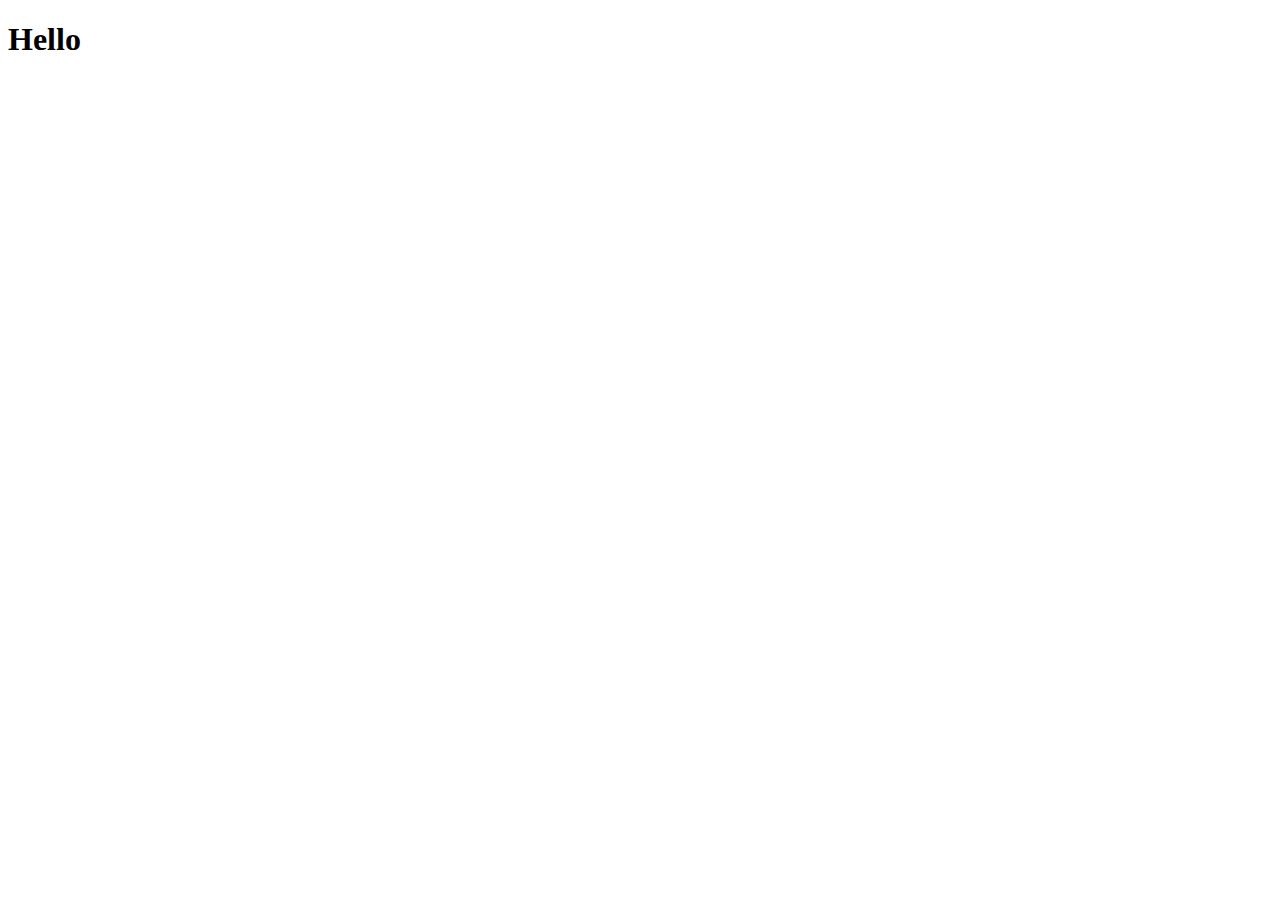
==== index.html @ 534acc93 "The Project has been started" ====
<!DOCTYPE html>
<html lang="en">
<head>
    <meta charset="UTF-8">
    <meta name="viewport" content="width=device-width, initial-scale=1.0">
    <title>CodePlayground</title>
</head>
<body>
    <h1>Hello</h1>
</body>
</html>
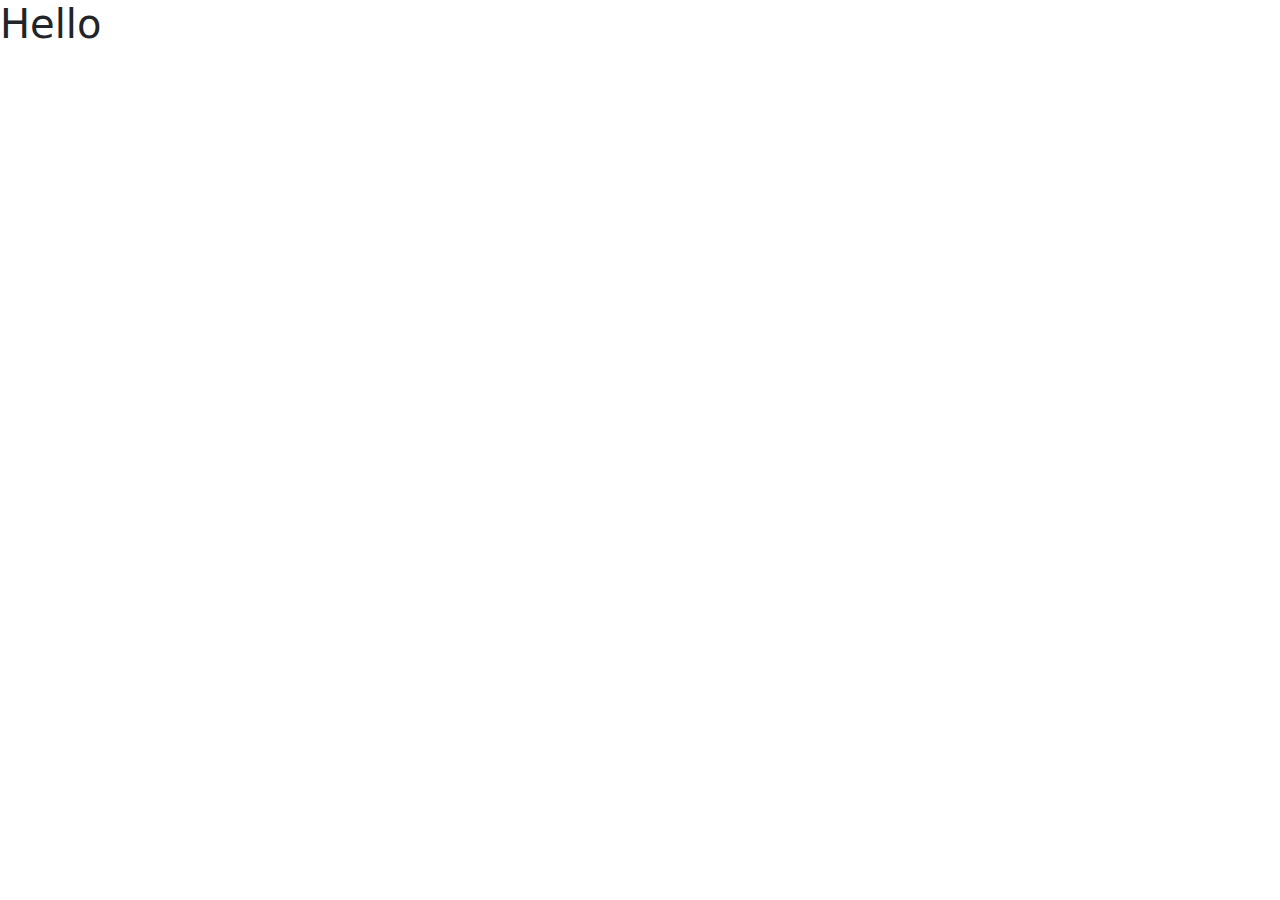
==== commit aeef2afc: "Added BS5, CSS and JS file" ====
--- a/index.html
+++ b/index.html
@@ -4,8 +4,13 @@
     <meta charset="UTF-8">
     <meta name="viewport" content="width=device-width, initial-scale=1.0">
     <title>CodePlayground</title>
+    <link href="https://cdn.jsdelivr.net/npm/bootstrap@5.3.3/dist/css/bootstrap.min.css" rel="stylesheet" integrity="sha384-QWTKZyjpPEjISv5WaRU9OFeRpok6YctnYmDr5pNlyT2bRjXh0JMhjY6hW+ALEwIH" crossorigin="anonymous">
+    <link rel="stylesheet" href="style.css">
 </head>
 <body>
     <h1>Hello</h1>
+
+    <script src="https://cdn.jsdelivr.net/npm/bootstrap@5.3.3/dist/js/bootstrap.bundle.min.js" integrity="sha384-YvpcrYf0tY3lHB60NNkmXc5s9fDVZLESaAA55NDzOxhy9GkcIdslK1eN7N6jIeHz" crossorigin="anonymous"></script>
+    <script src="script.js"></script>
 </body>
 </html>--- a/style.css
+++ b/style.css
@@ -0,0 +1,4 @@
+*{
+    margin: 0;
+    padding: 0;
+}